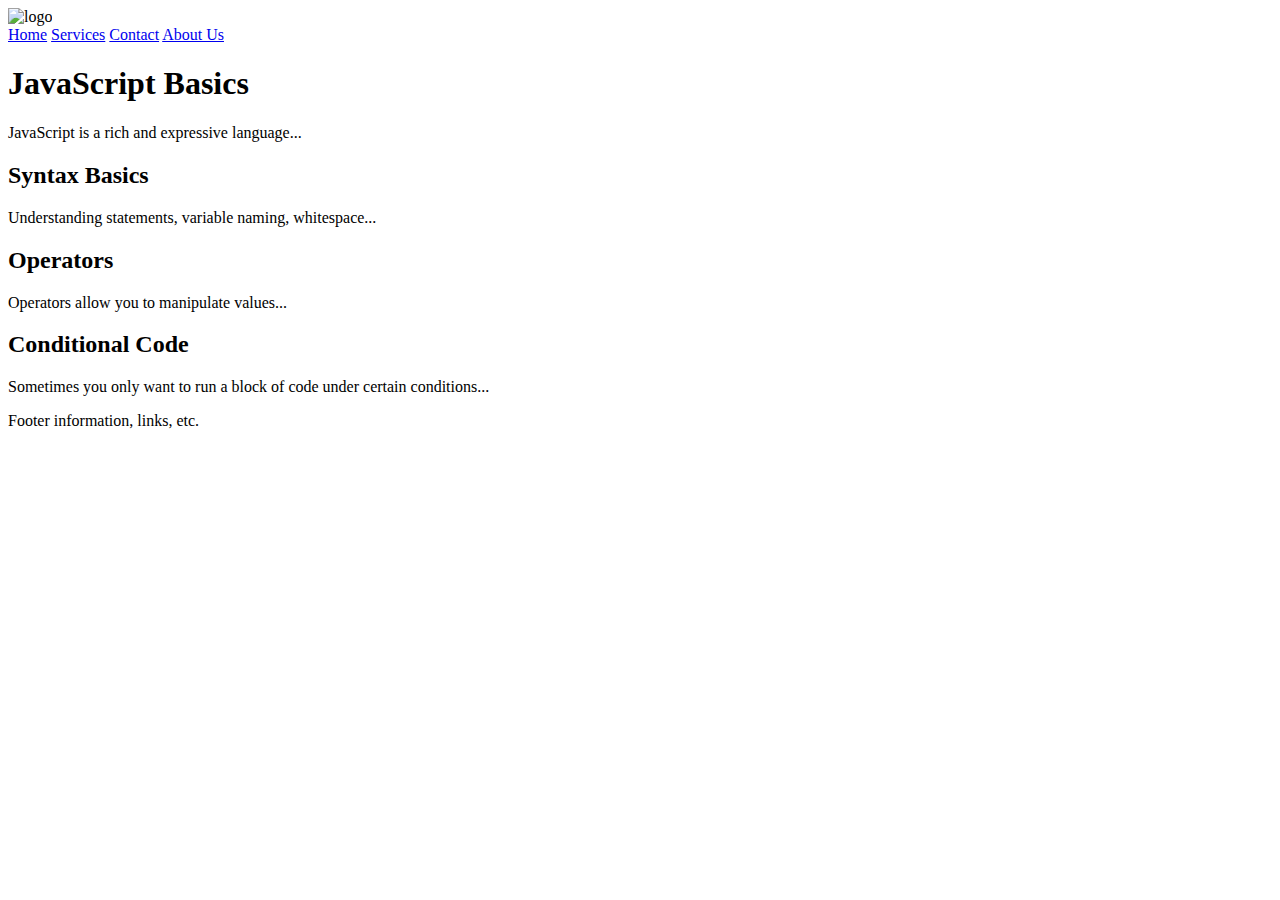
==== index.html @ 4f7e295e "Update index.html" ====
<html>
    <head>
        <title>Example</title>
    </head>
    <body>
        <header>
           <img src="logo.png" alt="logo"/>
    <nav>
        <a href="index.html">Home</a>
        <a href="services.html">Services</a>
        <a href="contact.html">Contact</a>
        <a href="about.html">About Us</a>
    </nav>
        </header>
        <main>
            <article>
        <h1>JavaScript Basics</h1>
        <p>JavaScript is a rich and expressive language...</p>
        <section>
            <h2>Syntax Basics</h2>
            <p>Understanding statements, variable naming, whitespace...</p>
        </section>
        <section>
            <h2>Operators</h2>
            <p>Operators allow you to manipulate values...</p>
        </section>
        <section>
            <h2>Conditional Code</h2>
            <p>Sometimes you only want to run a block of code under certain conditions...</p>
        </section>
    </article>
        </main>
        <footer>
            Footer information, links, etc.
        </footer>
    </body>
</html>
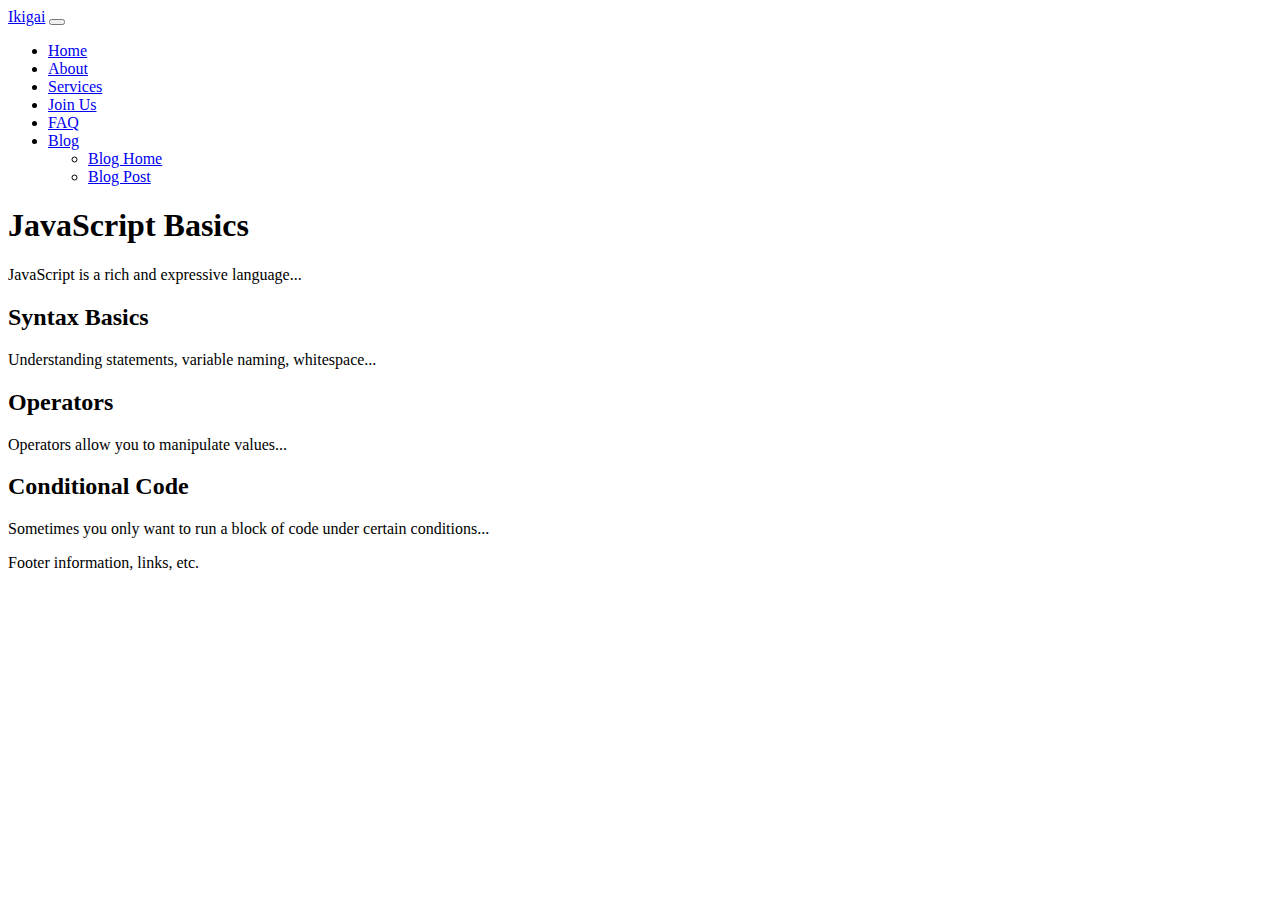
==== commit 3a71fc40: "Update index.html" ====
--- a/index.html
+++ b/index.html
@@ -1,17 +1,41 @@
 <html>
     <head>
-        <title>Example</title>
+        <title>Ikigai</title>
+        <meta charset="UTF-8">
+    <meta name="viewport" content="width=device=width, intial-scale=1.0"/>
+    <title>Ikigai Founding Story</title>
+    <link rel="stylesheet" href="style.css" />
+    <link href="https://cdn.jsdelivr.net/npm/bootstrap@5.2.2/dist/css/bootstrap.min.css" rel="stylesheet" integrity="sha384-Zenh87qX5JnK2Jl0vWa8Ck2rdkQ2Bzep5IDxbcnCeuOxjzrPF/et3URy9Bv1WTRi" crossorigin="anonymous">
+    <link href="https://cdn.jsdelivr.net/npm/bootstrap-icons@1.5.0/font/bootstrap-icons.css" rel="stylesheet" />
     </head>
+    
     <body>
+    
         <header>
-           <img src="logo.png" alt="logo"/>
-    <nav>
-        <a href="index.html">Home</a>
-        <a href="services.html">Services</a>
-        <a href="contact.html">Contact</a>
-        <a href="about.html">About Us</a>
-    </nav>
+        <nav class="navbar navbar-expand-lg navbar-dark bg-dark">
+            <div class="container px-10">
+                <a class="navbar-brand" href="index.html">Ikigai</a>
+                <button class="navbar-toggler" type="button" data-bs-toggle="collapse" data-bs-target="#navbarSupportedContent" aria-controls="navbarSupportedContent" aria-expanded="false" aria-label="Toggle navigation"><span class="navbar-toggler-icon"></span></button>
+                <div class="collapse navbar-collapse" id="navbarSupportedContent">
+                    <ul class="navbar-nav ms-auto mb-2 mb-lg-0">
+                        <li class="nav-item"><a class="nav-link" href="index.html">Home</a></li>
+                        <li class="nav-item"><a class="nav-link" href="about.html">About</a></li>
+                        <li class="nav-item"><a class="nav-link" href="contact.html">Services</a></li>
+                        <li class="nav-item"><a class="nav-link" href="pricing.html">Join Us</a></li>
+                        <li class="nav-item"><a class="nav-link" href="faq.html">FAQ</a></li>
+                        <li class="nav-item dropdown">
+                            <a class="nav-link dropdown-toggle" id="navbarDropdownBlog" href="#" role="button" data-bs-toggle="dropdown" aria-expanded="false">Blog</a>
+                            <ul class="dropdown-menu dropdown-menu-end" aria-labelledby="navbarDropdownBlog">
+                                <li><a class="dropdown-item" href="blog-home.html">Blog Home</a></li>
+                                <li><a class="dropdown-item" href="blog-post.html">Blog Post</a></li>
+                            </ul>
+                        </li>
+                    </ul>
+                </div>
+            </div>
+        </nav>
         </header>
+        
         <main>
             <article>
         <h1>JavaScript Basics</h1>
